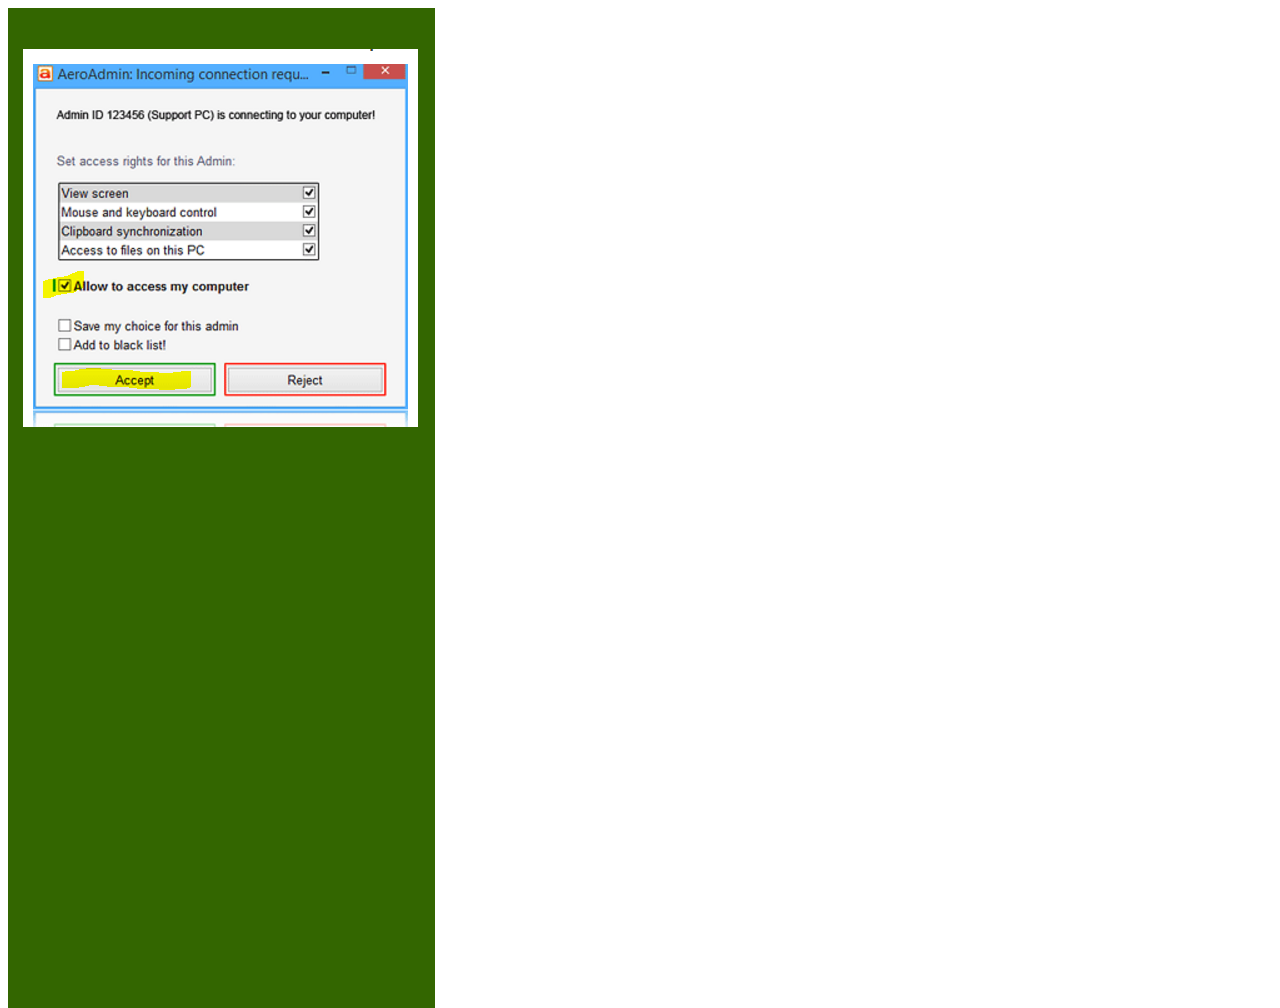
==== AcceptingConnections.html @ 49413642 "Update AcceptingConnections.html" ====
<html> <!-- AeroAdmin Quick Button. Generated at http://www.aeroadmin.com) -->
<head>
		<link type="text/css" rel="stylesheet" href="aeroadmin.css"/>
		<title></title>
</head>

<div class="left">
  <br><br>

  <div style="padding:5px; position:relative; width:272px; height:202px;">
  <img src="acceptConnection.PNG" alt="Screen capture for accepting connections">
  </div>

  <br><br>

</div>


</html>
---- aeroadmin.css ----
.left {
	position: relative;
	float: left;
	width: 33%;
	height: 1000px;
	background-color: #336600;
	padding-left: 10px;
}
.right {
	position: relative;
	float: right;
	width: 33%;
	height: 1000px;
	background-color: #cc0000;
	margin-bottom: 10px;
	padding-left: 10px;
}

.right  a {color: #FFFFFF; font-size: 25px; }
.right	a:link { color: #FFFFFF; }
.right	a:visited { color: #FFFFFF; }
.right	a:hover { color: #FFFFFF; }
.right	a:active { color: #FFFFFF; }
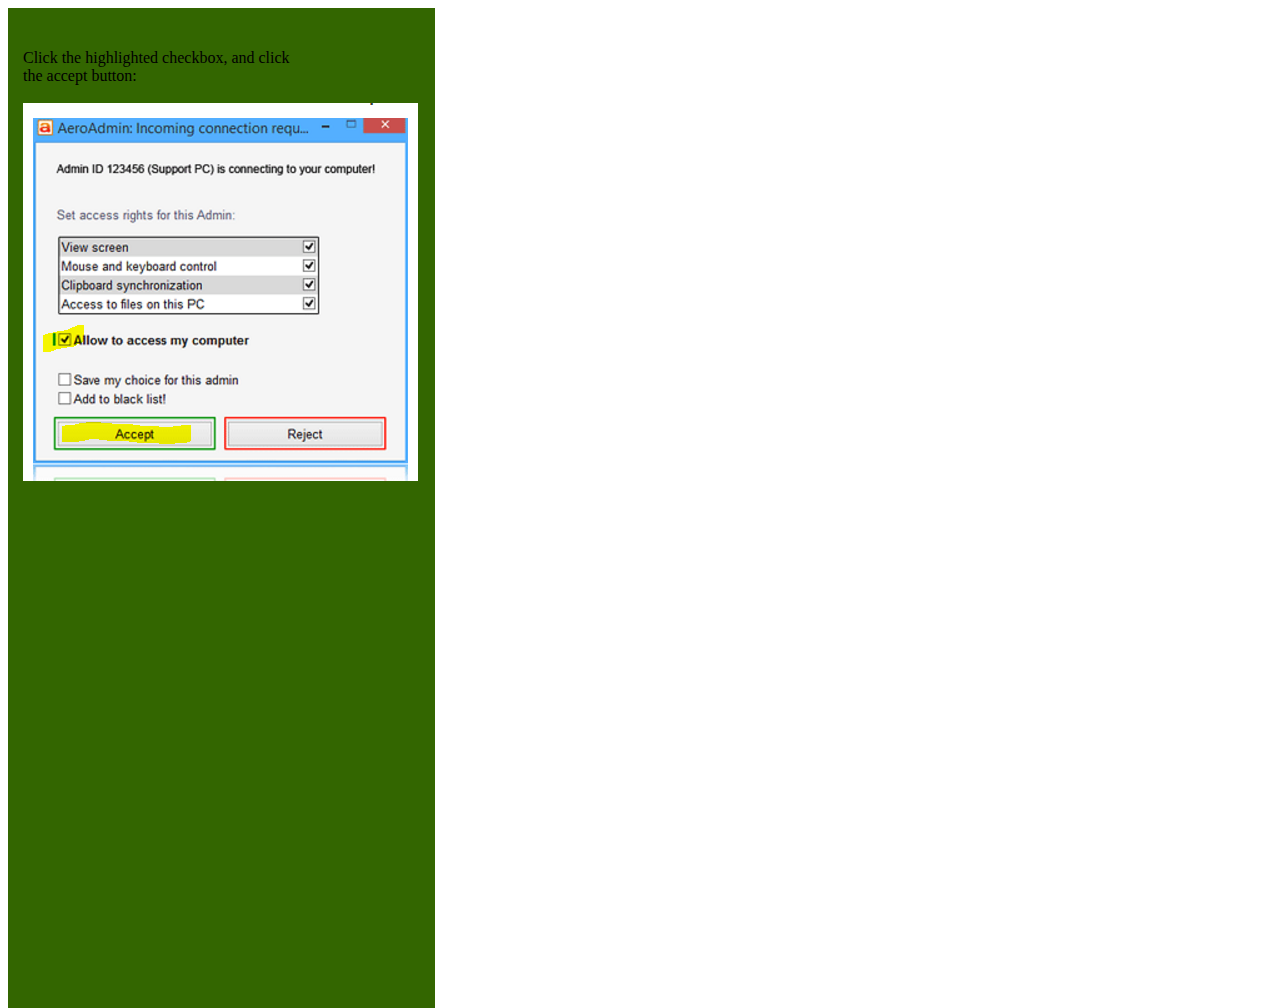
==== commit 9b2918e2: "Update AcceptingConnections.html" ====
--- a/AcceptingConnections.html
+++ b/AcceptingConnections.html
@@ -8,6 +8,8 @@
   <br><br>
 
   <div style="padding:5px; position:relative; width:272px; height:202px;">
+  Click the highlighted checkbox, and click the accept button:
+  <br><br>
   <img src="acceptConnection.PNG" alt="Screen capture for accepting connections">
   </div>
 
